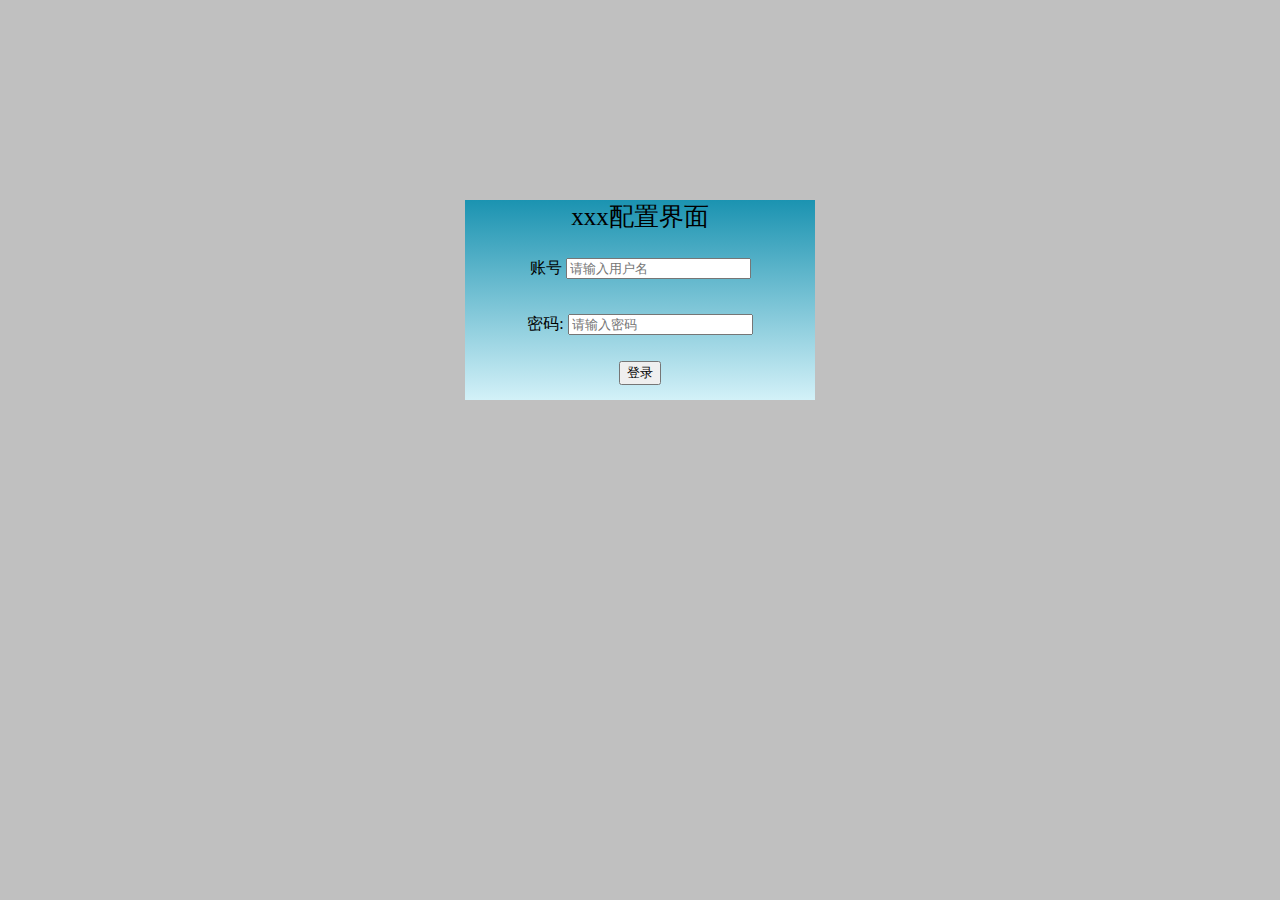
==== index.html @ ff430680 "完成前3个页面" ====
<!DOCTYPE html>
<html>
<head>
<meta charset="UTF-8">
<link rel="stylesheet" href="css/reset.css">
<link rel="stylesheet" href="css/index.css">
<title>用户登录</title>
</head>
<body>
	<form method="post" action="php/index.php">
		<div class="body-box">
			<div class="title-box">
				<div class="title">xxx配置界面</div>
			</div>
			<div class="userlogin-box">
				<div class="user-box">
					<label for="username">账号</label>
					<input type="text" id="username" name="username" placeholder="请输入用户名">
				</div>
				<div class="password-box">
					<label for="password">密码:</label>
					<input type="password" id="password" name="password" placeholder="请输入密码"/>
				</div>
				<div class="login-box">
					<input id="submit" type="submit" value="登录"/><span id="error" style="color: red;font-size: 12px;"></span>
				</div>
			</div>
		</div>
	</form>
</body>
<script type="text/javascript">
	var submit = document.getElementById('submit');
	submit.onclick = function(){
		var xhr = new XMLHttpRequest();

		xhr.onreadystatechange = function () {
	        if(xhr.readyState==4 && xhr.status == 200){
	        	var json = JSON.parse(xhr.responseText);
	        	var error = document.getElementById('error');
	        	if(!json.error){
	        		error.innerHTML = " 用户名或密码错误";
	        	}else{
	        		var jsonStr = JSON.stringify(json.data);
	        		window.location.href = 'content_ch.html';
	        		/* console.log(json.data); */
	        	}
	        }
	    }

		var user = document.getElementById('username').value;
	    var password = document.getElementById('password').value;
	    var data = 'username='+user+'&password='+password+'&error='+true;
	    var url = 'php/index.php';
	    xhr.open('post',url,true);

	    xhr.setRequestHeader('content-type','application/x-www-form-urlencoded');

	    xhr.send(data);
	    return false;
	}
</script>
</html>
---- css/index.css ----
@CHARSET "UTF-8";

.body-box{
	width:350px;
	height: 200px;
	margin: 0px auto;
	background-image: linear-gradient(#1B93B1, #D3F1F8);
}

.body-box .title-box{
	height: 20%;
	text-align: center;
}

.title-box .title{
	font-size: 25px;
}

.body-box .userlogin-box{
	height: 80%;
}

.userlogin-box .user-box{
	height: 35%;
	text-align: center;
	line-height: 56px;
}

.userlogin-box .password-box{
	height: 35%;
	text-align: center;
	line-height: 56px;
}

.userlogin-box .login-box{
	height: 20%;
	text-align: center;
	line-height: 40px;
}
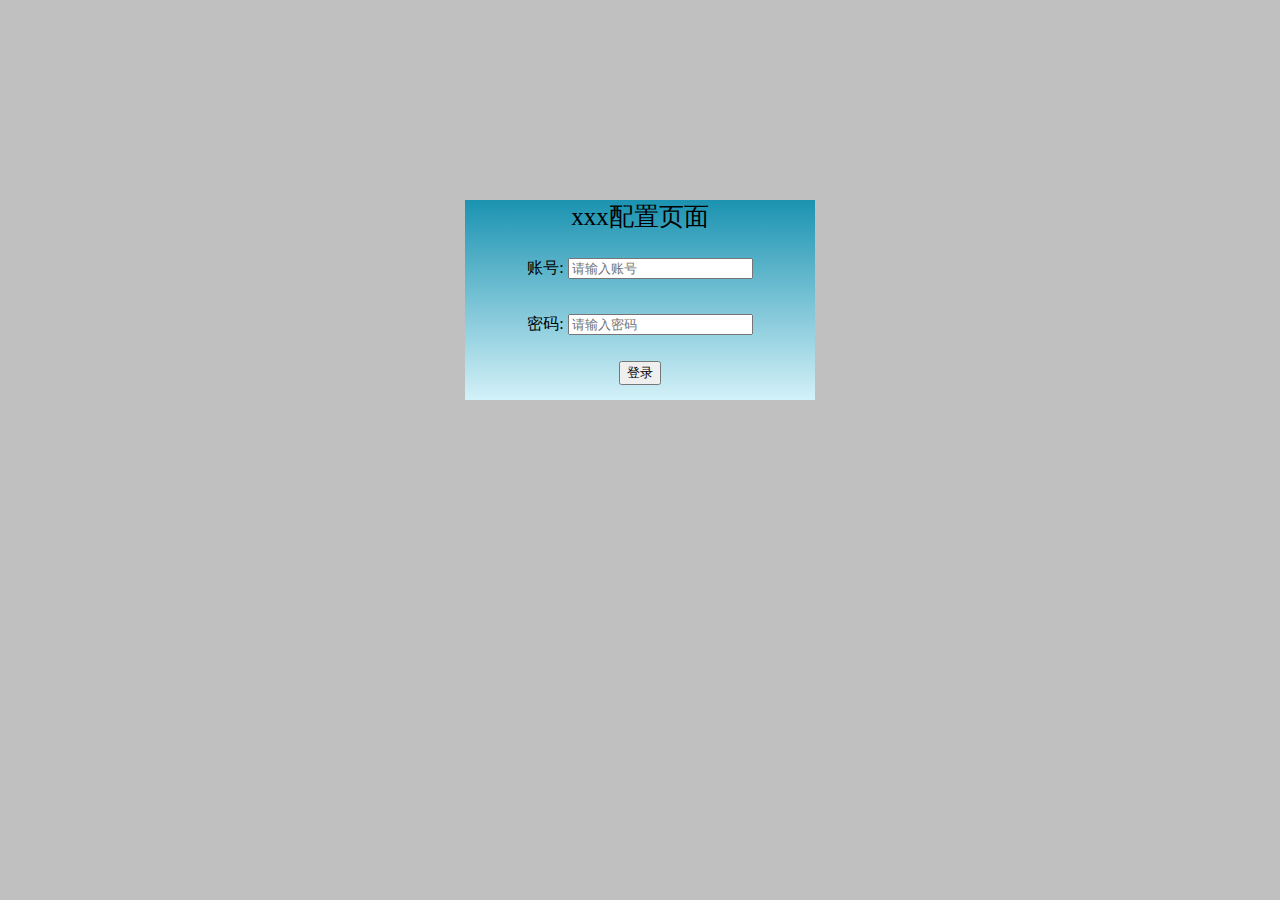
==== commit 8af99957: "实现中英文切换功能" ====
--- a/index.html
+++ b/index.html
@@ -1,62 +1,70 @@
-<!DOCTYPE html>
-<html>
-<head>
-<meta charset="UTF-8">
-<link rel="stylesheet" href="css/reset.css">
-<link rel="stylesheet" href="css/index.css">
-<title>用户登录</title>
-</head>
-<body>
-	<form method="post" action="php/index.php">
-		<div class="body-box">
-			<div class="title-box">
-				<div class="title">xxx配置界面</div>
-			</div>
-			<div class="userlogin-box">
-				<div class="user-box">
-					<label for="username">账号</label>
-					<input type="text" id="username" name="username" placeholder="请输入用户名">
-				</div>
-				<div class="password-box">
-					<label for="password">密码:</label>
-					<input type="password" id="password" name="password" placeholder="请输入密码"/>
-				</div>
-				<div class="login-box">
-					<input id="submit" type="submit" value="登录"/><span id="error" style="color: red;font-size: 12px;"></span>
-				</div>
-			</div>
-		</div>
-	</form>
-</body>
-<script type="text/javascript">
-	var submit = document.getElementById('submit');
-	submit.onclick = function(){
-		var xhr = new XMLHttpRequest();
-
-		xhr.onreadystatechange = function () {
-	        if(xhr.readyState==4 && xhr.status == 200){
-	        	var json = JSON.parse(xhr.responseText);
-	        	var error = document.getElementById('error');
-	        	if(!json.error){
-	        		error.innerHTML = " 用户名或密码错误";
-	        	}else{
-	        		var jsonStr = JSON.stringify(json.data);
-	        		window.location.href = 'content_ch.html';
-	        		/* console.log(json.data); */
-	        	}
-	        }
-	    }
-
-		var user = document.getElementById('username').value;
-	    var password = document.getElementById('password').value;
-	    var data = 'username='+user+'&password='+password+'&error='+true;
-	    var url = 'php/index.php';
-	    xhr.open('post',url,true);
-
-	    xhr.setRequestHeader('content-type','application/x-www-form-urlencoded');
-
-	    xhr.send(data);
-	    return false;
-	}
-</script>
+<!DOCTYPE html>
+<html>
+<head>
+<meta charset="UTF-8">
+<link rel="stylesheet" href="css/reset.css">
+<link rel="stylesheet" href="css/index.css">
+<meta id="i18n_pagename" content="index">
+<title class="i18n" name='index_title'></title>
+</head>
+<body>
+	<form method="post" action="php/index.php">
+		<div class="body-box">
+			<div class="title-box">
+				<div class="title i18n" name='index_set_title'></div>
+			</div>
+			<div class="userlogin-box">
+				<div class="user-box">
+					<label for="username" class="i18n" name='index_username'></label>
+					<input type="text" id="username" name="username" class="i18n-input" selectname="username" selectattr="placeholder">
+				</div>
+				<div class="password-box">
+					<label for="password" class="i18n" name='index_password'></label>
+					<input type="password" id="password" name="password" class="i18n-input" selectname="password" selectattr="placeholder"/>
+				</div>
+				<div class="login-box">
+					<input id="submit" type="submit" class="i18n-input" selectname='login'/><span id="error" style="color: red;font-size: 12px;"></span>
+				</div>
+			</div>
+		</div>
+	</form>
+</body>
+<script type="text/javascript">
+	var submit = document.getElementById('submit');
+	submit.onclick = function(){
+		var xhr = new XMLHttpRequest();
+
+		xhr.onreadystatechange = function () {
+	        if(xhr.readyState==4 && xhr.status == 200){
+	        	var json = JSON.parse(xhr.responseText);
+	        	var error = document.getElementById('error');
+	        	if(!json.error){
+	        		if(getCookie("userLanguage")== "zh-CN"){
+	        			error.innerHTML = " 用户名或密码错误";
+	        		}else if(getCookie("userLanguage")== "en"){
+	        			error.innerHTML = " username or password error";
+	        		}
+	        	}else{
+	        		var jsonStr = JSON.stringify(json.data);
+	        		window.location.href = 'content.html';
+	        		/* console.log(json.data); */
+	        	}
+	        }
+	    }
+
+		var user = document.getElementById('username').value;
+	    var password = document.getElementById('password').value;
+	    var data = 'username='+user+'&password='+password+'&error='+true;
+	    var url = 'php/index.php';
+	    xhr.open('post',url,true);
+
+	    xhr.setRequestHeader('content-type','application/x-www-form-urlencoded');
+
+	    xhr.send(data);
+	    return false;
+	}
+</script>
+<script type="text/javascript" src="js/jquery.js"></script>
+<script type="text/javascript" src="js/jquery.i18n.properties.js"></script>
+<script type="text/javascript" src="js/language.js"></script>
 </html>